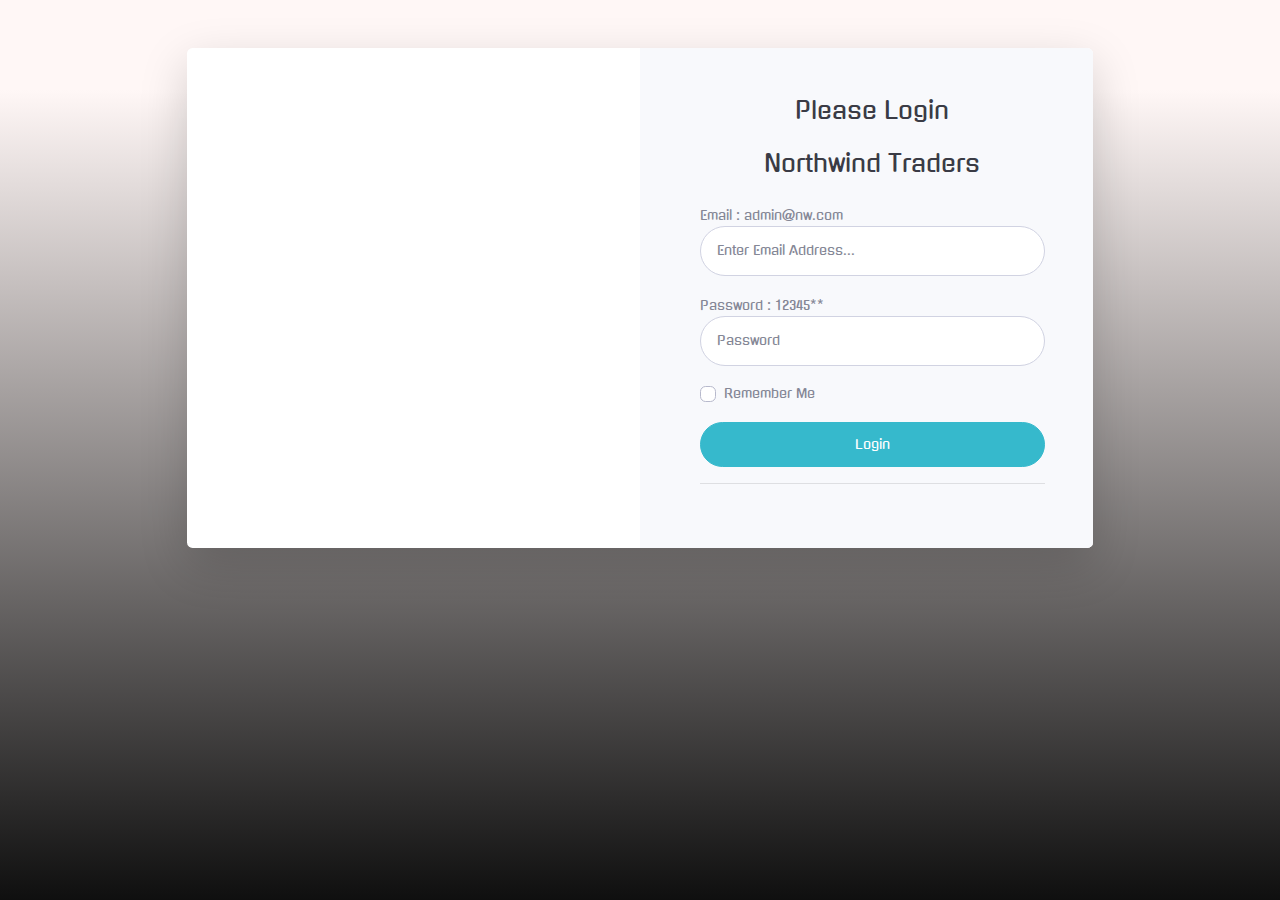
==== index.html @ e3071686 "commit1" ====
<!DOCTYPE html>
<html lang="en">

<head>

  <meta charset="utf-8">
  <meta http-equiv="X-UA-Compatible" content="IE=edge">
  <meta name="viewport" content="width=device-width, initial-scale=1, shrink-to-fit=no">
  <meta name="description" content="">
  <meta name="author" content="">

  <title>Northwind - Login</title>

  <!-- Custom fonts for this template-->
  <link href="vendor/fontawesome-free/css/all.min.css" rel="stylesheet" type="text/css">
  <link
    href="https://fonts.googleapis.com/css?family=Nunito:200,200i,300,300i,400,400i,600,600i,700,700i,800,800i,900,900i"
    rel="stylesheet">

  <!-- Custom styles for this template-->
  <link href="css/sb-admin-2.css" rel="stylesheet">
    <!-- font -->
    <link href="https://fonts.googleapis.com/css?family=Gugi" rel="stylesheet">


</head>

<body class="bg-gradient-secondary">

  <div class="container">

    <!-- Outer Row -->
    <div class="row justify-content-center">

      <div class="col-xl-10 col-lg-12 col-md-9">

        <div class="card o-hidden border-0 shadow-lg my-5">
          <div class="card-body p-0">
            <!-- Nested Row within Card Body -->
            <div class="row">
              <div class="col-lg-6 d-none d-lg-block bg-login-image"></div>
              <div class="col-lg-6 bg-light">
                <div class="p-5">
                  <div class="text-center">
                    <h1 class="h4 text-gray-900 mb-4">Please Login</h1>
                    <h1 class="h4 text-gray-900 mb-4">Northwind Traders</h1>
                  </div>
                  <div id="alert" class="text-danger text-center"></div>
                  <form class="user" id="loginForm" action='dashboard.html'>
                    <div class="form-group">
                        <small>Email : admin@nw.com</small>
                      <input type="email" class="form-control form-control-user" id="InputEmail"
                        aria-describedby="emailHelp" placeholder="Enter Email Address..." required pattern="admin@nw.com">
                    </div>
                    <small>Password : 12345**</small>
                    <div class="invalid-feedback">
                      Pleae input e-mail
                    </div>
                    <div class="form-group">
                      <input type="password" class="form-control form-control-user" id="InputPassword"
                        placeholder="Password" required pattern="[1][2][3][4][5][*]{2}">
                    </div>
                    <div class="invalid-feedback">
                      Pleae input password
                    </div>
                    <div class="form-group">
                      <div class="custom-control custom-checkbox small">
                        <input type="checkbox" class="custom-control-input" id="customCheck">
                        <label class="custom-control-label" for="customCheck">Remember Me</label>
                      </div>
                    </div>
                    <button class="btn btn-info btn-user btn-block" type="submit" id="login">
                      Login
                    </button>
                    <hr>
                  </form>
                
                </div>
              </div>
            </div>
          </div>
        </div>

      </div>

    </div>

  </div>

  <!-- Bootstrap core JavaScript-->
  <!-- <script src="vendor/jquery/jquery.min.js"></script> -->
  <script src="https://code.jquery.com/jquery-3.4.1.slim.js"
    integrity="sha256-BTlTdQO9/fascB1drekrDVkaKd9PkwBymMlHOiG+qLI=" crossorigin="anonymous"></script>

  <script src="vendor/bootstrap/js/bootstrap.bundle.min.js"></script>

  <!-- Core plugin JavaScript-->
  <!-- <script src="vendor/jquery-easing/jquery.easing.min.js"></script> -->

  <!-- Custom scripts for all pages-->
  <script src="js/sb-admin-2.min.js"></script>

  <!-- login script -->
  <!-- <script src="js/login.js"></script> -->
</body>

</html>
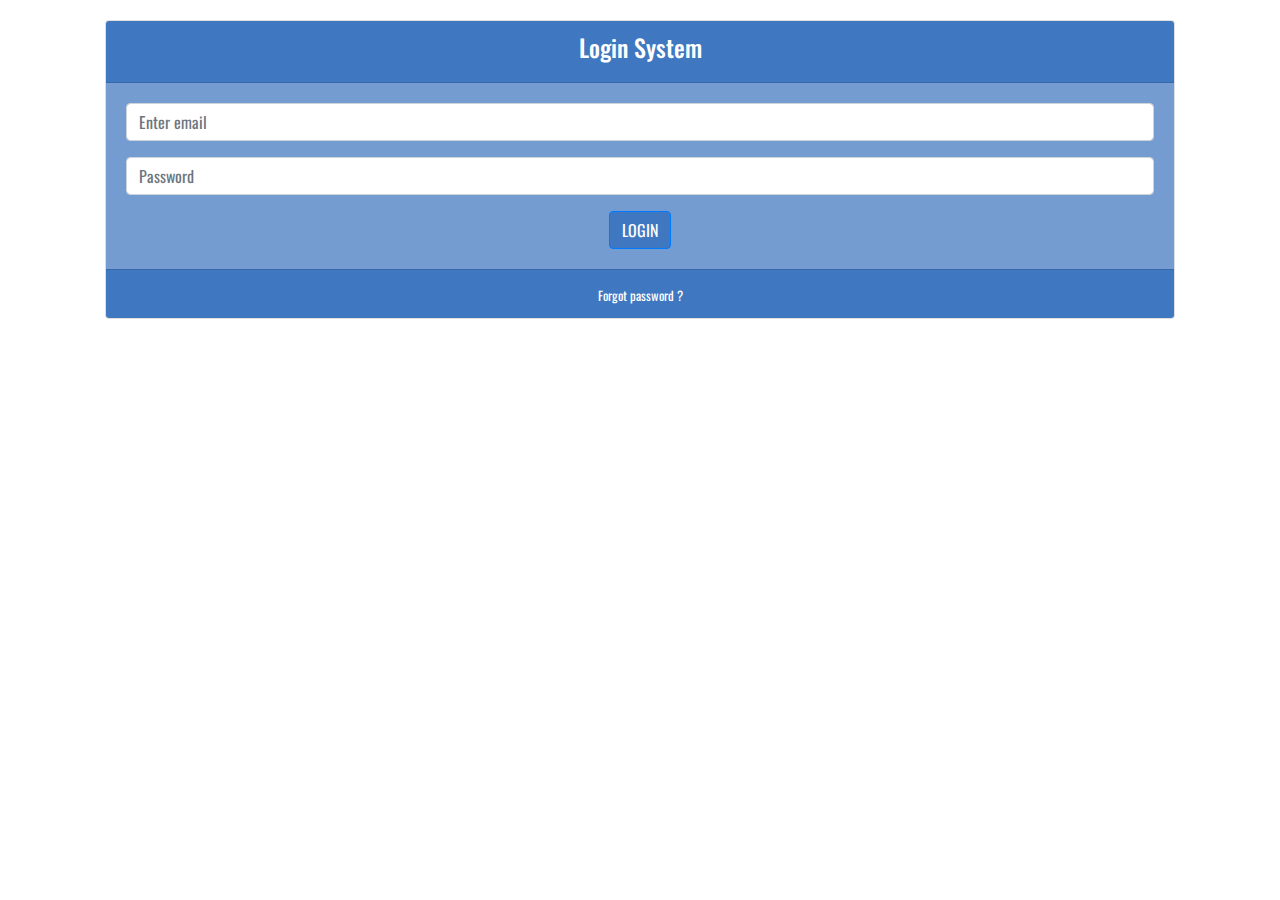
==== commit 7f044f3d: "submit by krit" ====
--- a/index.html
+++ b/index.html
@@ -1,107 +1,48 @@
-<!DOCTYPE html>
+<!doctype html>
 <html lang="en">
+  <head>
+    <!-- Required meta tags -->
+    <meta charset="utf-8">
+    <meta name="viewport" content="width=device-width, initial-scale=1, shrink-to-fit=no">
 
-<head>
+    <!-- Bootstrap CSS -->
+    <link rel="stylesheet" href="https://stackpath.bootstrapcdn.com/bootstrap/4.3.1/css/bootstrap.min.css" integrity="sha384-ggOyR0iXCbMQv3Xipma34MD+dH/1fQ784/j6cY/iJTQUOhcWr7x9JvoRxT2MZw1T" crossorigin="anonymous">
+    <link href="https://fonts.googleapis.com/css?family=Oswald" rel="stylesheet">
+    <link rel="stylesheet" href="styles.css">
 
-  <meta charset="utf-8">
-  <meta http-equiv="X-UA-Compatible" content="IE=edge">
-  <meta name="viewport" content="width=device-width, initial-scale=1, shrink-to-fit=no">
-  <meta name="description" content="">
-  <meta name="author" content="">
+    <title>Hello, world!</title>
+  </head>
+  <body>
 
-  <title>Northwind - Login</title>
-
-  <!-- Custom fonts for this template-->
-  <link href="vendor/fontawesome-free/css/all.min.css" rel="stylesheet" type="text/css">
-  <link
-    href="https://fonts.googleapis.com/css?family=Nunito:200,200i,300,300i,400,400i,600,600i,700,700i,800,800i,900,900i"
-    rel="stylesheet">
-
-  <!-- Custom styles for this template-->
-  <link href="css/sb-admin-2.css" rel="stylesheet">
-    <!-- font -->
-    <link href="https://fonts.googleapis.com/css?family=Gugi" rel="stylesheet">
-
-
-</head>
-
-<body class="bg-gradient-secondary">
-
-  <div class="container">
-
-    <!-- Outer Row -->
-    <div class="row justify-content-center">
-
-      <div class="col-xl-10 col-lg-12 col-md-9">
-
-        <div class="card o-hidden border-0 shadow-lg my-5">
-          <div class="card-body p-0">
-            <!-- Nested Row within Card Body -->
-            <div class="row">
-              <div class="col-lg-6 d-none d-lg-block bg-login-image"></div>
-              <div class="col-lg-6 bg-light">
-                <div class="p-5">
-                  <div class="text-center">
-                    <h1 class="h4 text-gray-900 mb-4">Please Login</h1>
-                    <h1 class="h4 text-gray-900 mb-4">Northwind Traders</h1>
+    <div class="container">
+      <div class="rowLogin">
+        <div class="col-lg-12">
+            <div class="card text-center">
+              <div class="card-header">
+                <b><h4>Login System</h4></b>
+              </div>
+              <div class="card-body">
+                <form name="loginFrm" id="loginFrm" novalidate >
+                  <div class="form-group">
+                    <input type="email" class="form-control" id="Email" a placeholder="Enter email">
                   </div>
-                  <div id="alert" class="text-danger text-center"></div>
-                  <form class="user" id="loginForm" action='dashboard.html'>
-                    <div class="form-group">
-                        <small>Email : admin@nw.com</small>
-                      <input type="email" class="form-control form-control-user" id="InputEmail"
-                        aria-describedby="emailHelp" placeholder="Enter Email Address..." required pattern="admin@nw.com">
-                    </div>
-                    <small>Password : 12345**</small>
-                    <div class="invalid-feedback">
-                      Pleae input e-mail
-                    </div>
-                    <div class="form-group">
-                      <input type="password" class="form-control form-control-user" id="InputPassword"
-                        placeholder="Password" required pattern="[1][2][3][4][5][*]{2}">
-                    </div>
-                    <div class="invalid-feedback">
-                      Pleae input password
-                    </div>
-                    <div class="form-group">
-                      <div class="custom-control custom-checkbox small">
-                        <input type="checkbox" class="custom-control-input" id="customCheck">
-                        <label class="custom-control-label" for="customCheck">Remember Me</label>
-                      </div>
-                    </div>
-                    <button class="btn btn-info btn-user btn-block" type="submit" id="login">
-                      Login
-                    </button>
-                    <hr>
-                  </form>
-                
-                </div>
+                  <div class="form-group">
+                    <input type="password" class="form-control" id="Password" placeholder="Password">
+                  </div>
+                  <a class="btn btn-primary" onclick="checkLogin()"  id="submit"> LOGIN</a>
+                </form>
+              </div>
+              <div class="card-footer">
+                <small>Forgot password ?</small>
               </div>
             </div>
-          </div>
         </div>
-
       </div>
-
     </div>
 
-  </div>
-
-  <!-- Bootstrap core JavaScript-->
-  <!-- <script src="vendor/jquery/jquery.min.js"></script> -->
-  <script src="https://code.jquery.com/jquery-3.4.1.slim.js"
-    integrity="sha256-BTlTdQO9/fascB1drekrDVkaKd9PkwBymMlHOiG+qLI=" crossorigin="anonymous"></script>
-
-  <script src="vendor/bootstrap/js/bootstrap.bundle.min.js"></script>
-
-  <!-- Core plugin JavaScript-->
-  <!-- <script src="vendor/jquery-easing/jquery.easing.min.js"></script> -->
-
-  <!-- Custom scripts for all pages-->
-  <script src="js/sb-admin-2.min.js"></script>
-
-  <!-- login script -->
-  <!-- <script src="js/login.js"></script> -->
-</body>
-
+    <script src="myjS.js"></script>
+    <script src="https://code.jquery.com/jquery-3.3.1.slim.min.js" integrity="sha384-q8i/X+965DzO0rT7abK41JStQIAqVgRVzpbzo5smXKp4YfRvH+8abtTE1Pi6jizo" crossorigin="anonymous"></script>
+    <script src="https://cdnjs.cloudflare.com/ajax/libs/popper.js/1.14.7/umd/popper.min.js" integrity="sha384-UO2eT0CpHqdSJQ6hJty5KVphtPhzWj9WO1clHTMGa3JDZwrnQq4sF86dIHNDz0W1" crossorigin="anonymous"></script>
+    <script src="https://stackpath.bootstrapcdn.com/bootstrap/4.3.1/js/bootstrap.min.js" integrity="sha384-JjSmVgyd0p3pXB1rRibZUAYoIIy6OrQ6VrjIEaFf/nJGzIxFDsf4x0xIM+B07jRM" crossorigin="anonymous"></script>
+  </body>
 </html>--- a/styles.css
+++ b/styles.css
@@ -0,0 +1,28 @@
+.container{
+	padding: 20px;
+}
+*{
+	box-sizing: border-box; 
+	font-family: 'Oswald', sans-serif;
+}
+body{
+	background-color: white;
+}
+.card-header{
+	background-color: #3f77c1;
+	color: white;
+}
+.card-footer{
+	background-color: #3f77c1;
+	color: white; 
+}
+.card-body{
+	background-color: #759cd1;
+	color: white; 
+}
+.btn{
+	background-color: #3f77c1 ;
+}
+body{
+	background-color: white;
+}
